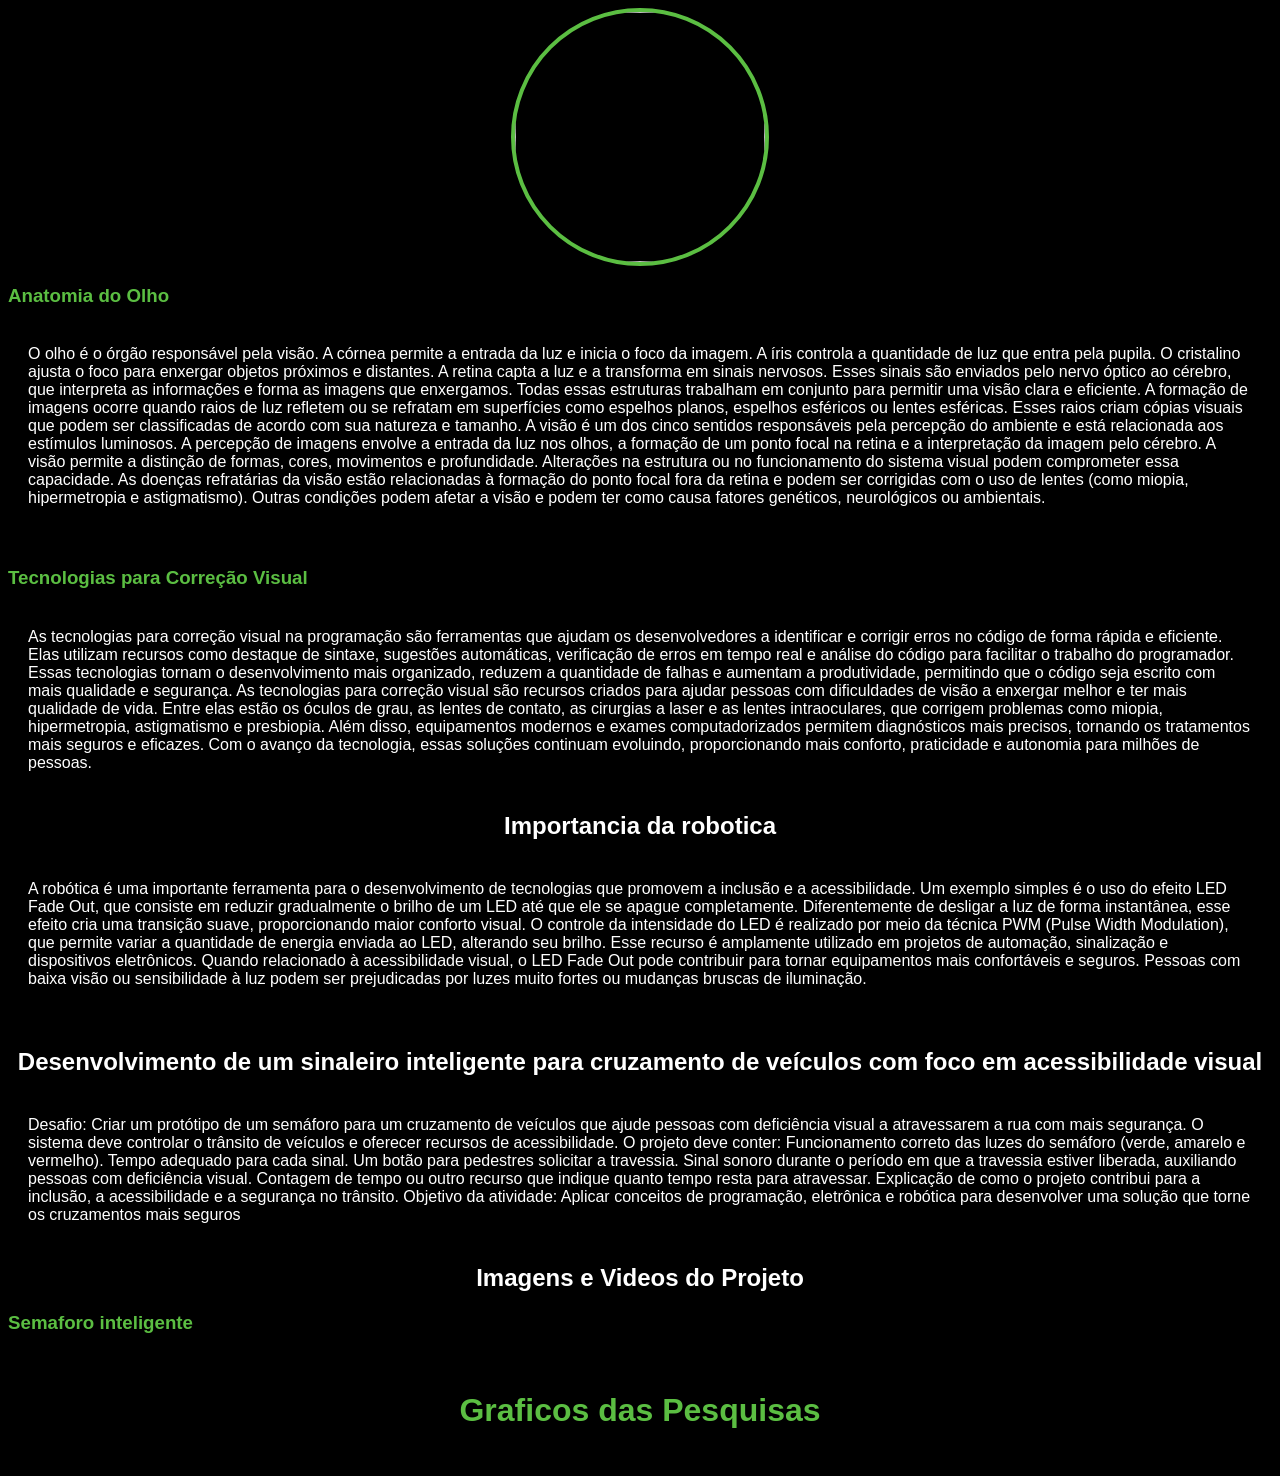
==== index.html @ f2960dee "correção" ====
<!DOCTYPE html>
<html lang="pt-br">

<head>
    <meta charset="UTF-8">
    <meta http-equiv="X-UA-Compatible" content="IE=edge">
    <meta name="viewport" content="width=device-width, initial-scale=1.0">
    <title>Projeto integrador</title>
    <link rel="stylesheet" href="style.css">
</head>

<body>
    <div class="container">
        
        <header>
            <div class="center">
                <img src="./img/Adriana.png">
            </div>
            <section>
                <h3>Anatomia do Olho</h3>
                <p>
                    O olho é o órgão responsável pela visão. A córnea permite a entrada da luz e inicia o foco da
                    imagem.
                    A íris controla a quantidade de luz que entra pela pupila.
                    O cristalino ajusta o foco para enxergar objetos próximos e distantes. A retina capta a luz
                    e a transforma em sinais nervosos. Esses sinais são enviados pelo nervo óptico ao cérebro, que
                    interpreta as informações e forma as imagens que enxergamos.
                    Todas essas estruturas trabalham em conjunto para permitir uma visão clara e eficiente.
                    A formação de imagens ocorre quando raios de luz refletem ou se refratam em superfícies como
                    espelhos planos, espelhos esféricos ou lentes esféricas. Esses raios criam cópias visuais que
                    podem ser classificadas de acordo com sua natureza e tamanho.
                    A visão é um dos cinco sentidos responsáveis pela percepção do ambiente e está relacionada aos
                    estímulos luminosos. A percepção de imagens envolve a entrada da luz nos olhos, a formação de um
                    ponto focal na retina e a interpretação da imagem pelo cérebro. A visão permite a distinção de
                    formas, cores, movimentos e profundidade.
                    Alterações na estrutura ou no funcionamento do sistema visual podem comprometer essa
                    capacidade. As doenças refratárias da visão estão relacionadas à formação do ponto focal fora da
                    retina e podem ser corrigidas com o uso de lentes (como miopia, hipermetropia e astigmatismo).
                    Outras condições podem afetar a visão e podem ter como causa fatores genéticos, neurológicos ou
                    ambientais.
                </p>
            </section>
            <section>
                <h3>Tecnologias para Correção Visual</h3>
                <p>
                    As tecnologias para correção visual na programação são ferramentas que ajudam os desenvolvedores a
                    identificar e corrigir erros no código de forma rápida e eficiente. Elas utilizam recursos como
                    destaque de sintaxe, sugestões automáticas, verificação de erros em tempo real e análise do código
                    para facilitar o trabalho do programador. Essas tecnologias tornam o desenvolvimento mais
                    organizado, reduzem a quantidade de falhas e aumentam a produtividade, permitindo que o código seja
                    escrito com mais qualidade e segurança.
                    As tecnologias para correção visual são recursos criados para ajudar pessoas com dificuldades de
                    visão a enxergar melhor e ter mais qualidade de vida. Entre elas estão os óculos de grau, as lentes
                    de contato, as cirurgias a laser e as lentes intraoculares, que corrigem problemas como miopia,
                    hipermetropia, astigmatismo e presbiopia. Além disso, equipamentos modernos e exames
                    computadorizados permitem diagnósticos mais precisos, tornando os tratamentos mais seguros e
                    eficazes. Com o avanço da tecnologia, essas soluções continuam evoluindo, proporcionando mais
                    conforto, praticidade e autonomia para milhões de pessoas.
                </p>

                <h2>Importancia da robotica</h2>
                <p>
                    A robótica é uma importante ferramenta para o desenvolvimento de tecnologias que promovem a inclusão e a acessibilidade. 
                    Um exemplo simples é o uso do efeito LED Fade Out, que consiste em reduzir gradualmente o brilho de um LED até que ele se apague completamente. 
                    Diferentemente de desligar a luz de forma instantânea, esse efeito cria uma transição suave, proporcionando maior conforto visual.
                    O controle da intensidade do LED é realizado por meio da técnica PWM (Pulse Width Modulation), 
                    que permite variar a quantidade de energia enviada ao LED, alterando seu brilho. 
                    Esse recurso é amplamente utilizado em projetos de automação, sinalização e dispositivos eletrônicos.
                    Quando relacionado à acessibilidade visual, o LED Fade Out pode contribuir para tornar equipamentos mais confortáveis e seguros.
                    Pessoas com baixa visão ou sensibilidade à luz podem ser prejudicadas por luzes muito fortes ou mudanças bruscas de iluminação. 
                </p>
            </section>
            <section>
           
        </header>

        <main>
             <h2> Desenvolvimento de um sinaleiro inteligente para cruzamento de veículos com foco em acessibilidade visual</h2>
            <p>
                    Desafio: Criar um protótipo de um semáforo para um cruzamento de veículos
                    que ajude pessoas com deficiência visual a atravessarem a rua com mais segurança. 
                    O sistema deve controlar o trânsito de veículos e oferecer recursos de acessibilidade. 
                    O projeto deve conter: Funcionamento correto das luzes do semáforo (verde, amarelo e vermelho). 
                    Tempo adequado para cada sinal. Um botão para pedestres solicitar a travessia. 
                    Sinal sonoro durante o período em que a travessia estiver liberada, auxiliando pessoas com deficiência visual. 
                    Contagem de tempo ou outro recurso que indique quanto tempo resta para atravessar. 
                    Explicação de como o projeto contribui para a inclusão, a acessibilidade e a segurança no trânsito. 
                    Objetivo da atividade: Aplicar conceitos de programação, eletrônica e robótica para desenvolver uma solução que torne os cruzamentos mais seguros
</p>
                <h2>Imagens e Videos do Projeto</h2>
                <h3>Semaforo inteligente</h3>
                <a href="img/FotoSemaforo.jpg"></a>
                <a href="img/Video-SemaforoInteligente.mp4"></a>

            <h1>Graficos das Pesquisas</h1>
                <a href="Graficos/Grafico-deficiencia.jpg"></a>

                <a href="Graficos/Conhece-deficienteVisual.png"></a> 
                 
                <a href="Graficos/CaesGrafico.png"></a>      

                <a href="Graficos/DefPraticarEsporte.png"></a> 

                <a href="Graficos/DefusarTac.png"></a>
                 
                <a href="Graficos/EscolaPreparada.png"></a>

                <a href="Graficos/Livros-em-Audio.png"></a>

                <a href="Graficos/posui-deficienciVisual.png"></a>

                <a href="Graficos/Recursos-Ajudar-Pessoas.png"></a>

                <a href="Graficos/recursos-de-acessbilidade.png"></a>

                <a href="Graficos/SistemaLeitura-Escrita.png"></a>
            </section>
        </main>
    </div>
</body>
</html>
---- style.css ----
body {
    color: white;
    background-color: black;
    font-family: Arial, Helvetica, sans-serif;
}

ul {
    display: flex;
    justify-content: space-between;
    list-style-type: none;
    align-items: center;
    padding: 20px;
}

a {
    color: white;
    text-decoration: none;
    margin: 20px;
    text-align: center;
}

.center {
    text-align: center;
}

h1 {
    color: #5BBE42;
    text-align: center;
}

img {
    width: 40px;
    height: 40px;
}

h2 {
    text-align: center;
    color: white;
}

h3 {
    color: #5BBE42;
}


a {
    margin: 20px;
    text-align: center;
}

img {
    width: 250px;
    height: 250px;
    border-radius: 50%;
    border: 4px solid #5BBE42;
    display: block;
    margin: auto;
}

p {
    margin-top: 2px;
    color: white;
    margin: auto;
    padding: 20px;
}

nav a {
    font-size: 20px;
}

nav a:hover {
    color: #0ce7ca;
}

section {
    margin-bottom: 40px;
}

video {
    width: 500px;
    max-width: 100%;
    display: block;
    margin: auto;
}
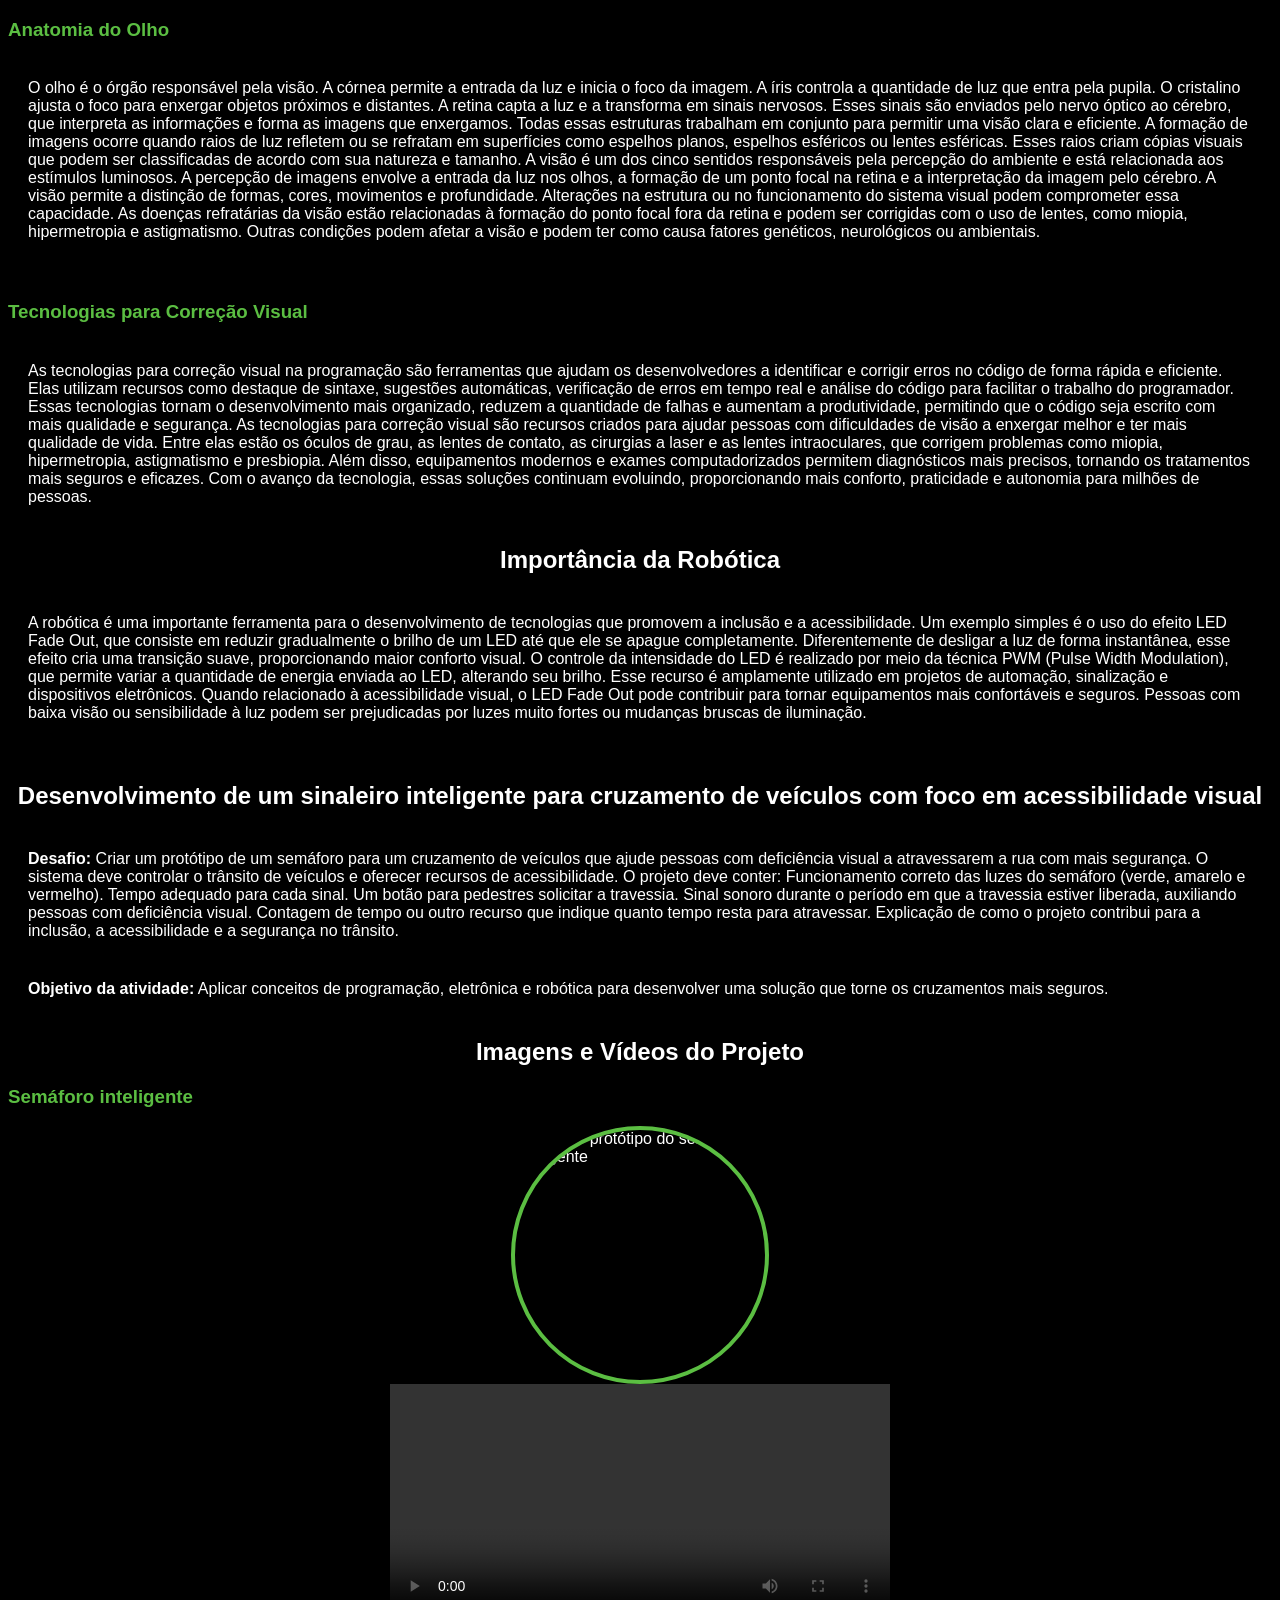
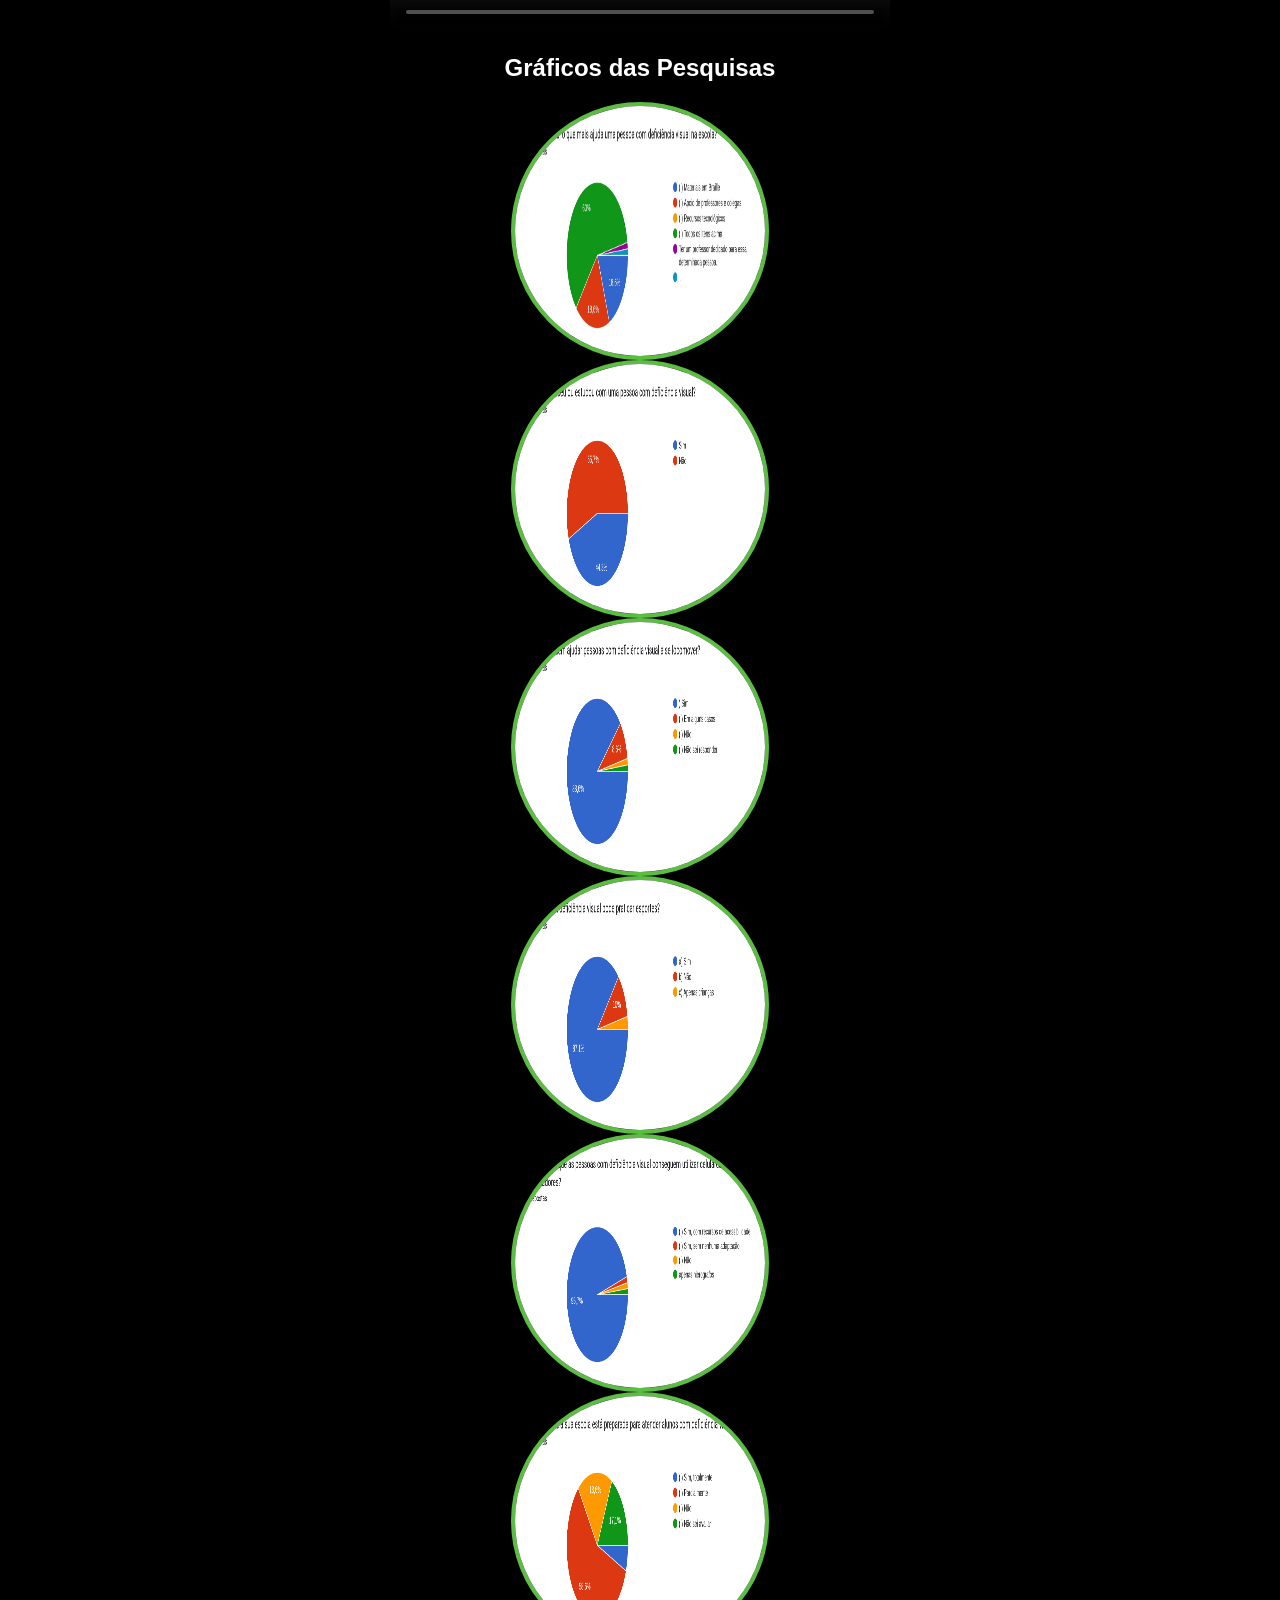
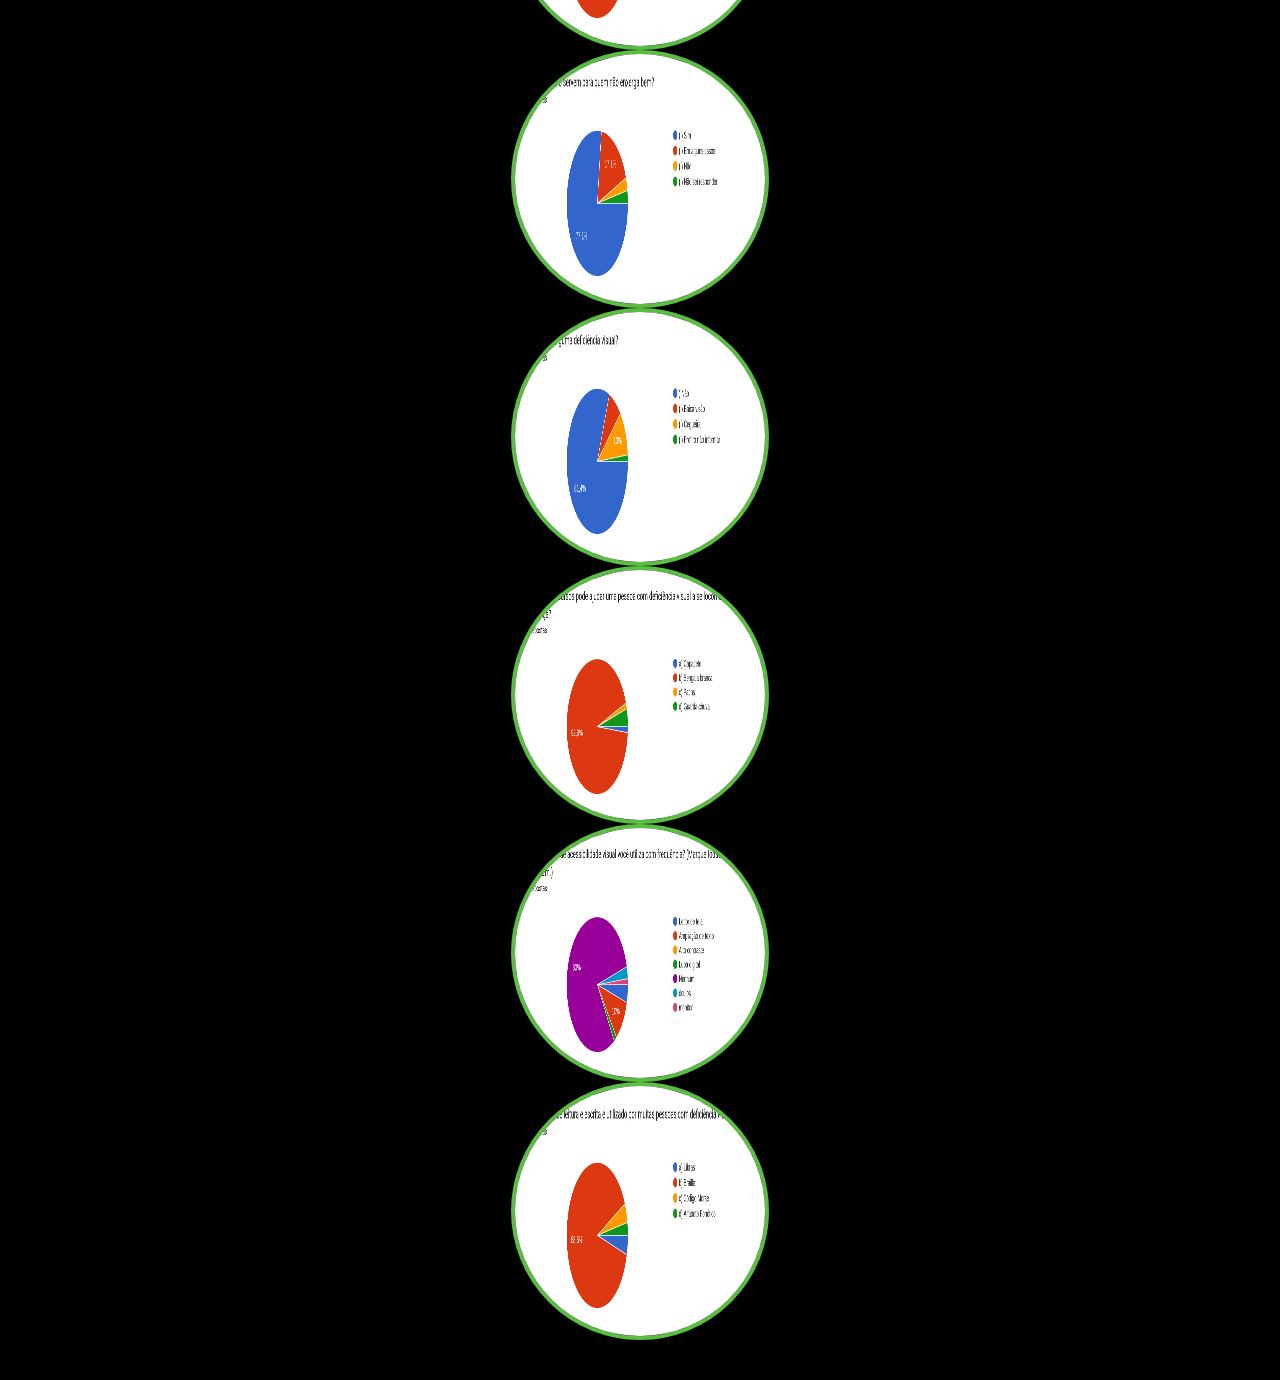
==== commit e81e4601: ".." ====
--- a/index.html
+++ b/index.html
@@ -1,121 +1,182 @@
-<!DOCTYPE html>
-<html lang="pt-br">
-
-<head>
-    <meta charset="UTF-8">
-    <meta http-equiv="X-UA-Compatible" content="IE=edge">
-    <meta name="viewport" content="width=device-width, initial-scale=1.0">
-    <title>Projeto integrador</title>
-    <link rel="stylesheet" href="style.css">
-</head>
-
-<body>
-    <div class="container">
-        
-        <header>
-            <div class="center">
-                <img src="./img/Adriana.png">
-            </div>
-            <section>
-                <h3>Anatomia do Olho</h3>
-                <p>
-                    O olho é o órgão responsável pela visão. A córnea permite a entrada da luz e inicia o foco da
-                    imagem.
-                    A íris controla a quantidade de luz que entra pela pupila.
-                    O cristalino ajusta o foco para enxergar objetos próximos e distantes. A retina capta a luz
-                    e a transforma em sinais nervosos. Esses sinais são enviados pelo nervo óptico ao cérebro, que
-                    interpreta as informações e forma as imagens que enxergamos.
-                    Todas essas estruturas trabalham em conjunto para permitir uma visão clara e eficiente.
-                    A formação de imagens ocorre quando raios de luz refletem ou se refratam em superfícies como
-                    espelhos planos, espelhos esféricos ou lentes esféricas. Esses raios criam cópias visuais que
-                    podem ser classificadas de acordo com sua natureza e tamanho.
-                    A visão é um dos cinco sentidos responsáveis pela percepção do ambiente e está relacionada aos
-                    estímulos luminosos. A percepção de imagens envolve a entrada da luz nos olhos, a formação de um
-                    ponto focal na retina e a interpretação da imagem pelo cérebro. A visão permite a distinção de
-                    formas, cores, movimentos e profundidade.
-                    Alterações na estrutura ou no funcionamento do sistema visual podem comprometer essa
-                    capacidade. As doenças refratárias da visão estão relacionadas à formação do ponto focal fora da
-                    retina e podem ser corrigidas com o uso de lentes (como miopia, hipermetropia e astigmatismo).
-                    Outras condições podem afetar a visão e podem ter como causa fatores genéticos, neurológicos ou
-                    ambientais.
-                </p>
-            </section>
-            <section>
-                <h3>Tecnologias para Correção Visual</h3>
-                <p>
-                    As tecnologias para correção visual na programação são ferramentas que ajudam os desenvolvedores a
-                    identificar e corrigir erros no código de forma rápida e eficiente. Elas utilizam recursos como
-                    destaque de sintaxe, sugestões automáticas, verificação de erros em tempo real e análise do código
-                    para facilitar o trabalho do programador. Essas tecnologias tornam o desenvolvimento mais
-                    organizado, reduzem a quantidade de falhas e aumentam a produtividade, permitindo que o código seja
-                    escrito com mais qualidade e segurança.
-                    As tecnologias para correção visual são recursos criados para ajudar pessoas com dificuldades de
-                    visão a enxergar melhor e ter mais qualidade de vida. Entre elas estão os óculos de grau, as lentes
-                    de contato, as cirurgias a laser e as lentes intraoculares, que corrigem problemas como miopia,
-                    hipermetropia, astigmatismo e presbiopia. Além disso, equipamentos modernos e exames
-                    computadorizados permitem diagnósticos mais precisos, tornando os tratamentos mais seguros e
-                    eficazes. Com o avanço da tecnologia, essas soluções continuam evoluindo, proporcionando mais
-                    conforto, praticidade e autonomia para milhões de pessoas.
-                </p>
-
-                <h2>Importancia da robotica</h2>
-                <p>
-                    A robótica é uma importante ferramenta para o desenvolvimento de tecnologias que promovem a inclusão e a acessibilidade. 
-                    Um exemplo simples é o uso do efeito LED Fade Out, que consiste em reduzir gradualmente o brilho de um LED até que ele se apague completamente. 
-                    Diferentemente de desligar a luz de forma instantânea, esse efeito cria uma transição suave, proporcionando maior conforto visual.
-                    O controle da intensidade do LED é realizado por meio da técnica PWM (Pulse Width Modulation), 
-                    que permite variar a quantidade de energia enviada ao LED, alterando seu brilho. 
-                    Esse recurso é amplamente utilizado em projetos de automação, sinalização e dispositivos eletrônicos.
-                    Quando relacionado à acessibilidade visual, o LED Fade Out pode contribuir para tornar equipamentos mais confortáveis e seguros.
-                    Pessoas com baixa visão ou sensibilidade à luz podem ser prejudicadas por luzes muito fortes ou mudanças bruscas de iluminação. 
-                </p>
-            </section>
-            <section>
-           
-        </header>
-
-        <main>
-             <h2> Desenvolvimento de um sinaleiro inteligente para cruzamento de veículos com foco em acessibilidade visual</h2>
-            <p>
-                    Desafio: Criar um protótipo de um semáforo para um cruzamento de veículos
-                    que ajude pessoas com deficiência visual a atravessarem a rua com mais segurança. 
-                    O sistema deve controlar o trânsito de veículos e oferecer recursos de acessibilidade. 
-                    O projeto deve conter: Funcionamento correto das luzes do semáforo (verde, amarelo e vermelho). 
-                    Tempo adequado para cada sinal. Um botão para pedestres solicitar a travessia. 
-                    Sinal sonoro durante o período em que a travessia estiver liberada, auxiliando pessoas com deficiência visual. 
-                    Contagem de tempo ou outro recurso que indique quanto tempo resta para atravessar. 
-                    Explicação de como o projeto contribui para a inclusão, a acessibilidade e a segurança no trânsito. 
-                    Objetivo da atividade: Aplicar conceitos de programação, eletrônica e robótica para desenvolver uma solução que torne os cruzamentos mais seguros
-</p>
-                <h2>Imagens e Videos do Projeto</h2>
-                <h3>Semaforo inteligente</h3>
-                <a href="img/FotoSemaforo.jpg"></a>
-                <a href="img/Video-SemaforoInteligente.mp4"></a>
-
-            <h1>Graficos das Pesquisas</h1>
-                <a href="Graficos/Grafico-deficiencia.jpg"></a>
-
-                <a href="Graficos/Conhece-deficienteVisual.png"></a> 
-                 
-                <a href="Graficos/CaesGrafico.png"></a>      
-
-                <a href="Graficos/DefPraticarEsporte.png"></a> 
-
-                <a href="Graficos/DefusarTac.png"></a>
-                 
-                <a href="Graficos/EscolaPreparada.png"></a>
-
-                <a href="Graficos/Livros-em-Audio.png"></a>
-
-                <a href="Graficos/posui-deficienciVisual.png"></a>
-
-                <a href="Graficos/Recursos-Ajudar-Pessoas.png"></a>
-
-                <a href="Graficos/recursos-de-acessbilidade.png"></a>
-
-                <a href="Graficos/SistemaLeitura-Escrita.png"></a>
-            </section>
-        </main>
-    </div>
-</body>
+<!DOCTYPE html>
+<html lang="pt-br">
+
+<head>
+    <meta charset="UTF-8">
+    <meta http-equiv="X-UA-Compatible" content="IE=edge">
+    <meta name="viewport" content="width=device-width, initial-scale=1.0">
+
+    <title>Projeto Integrador</title>
+
+    <link rel="stylesheet" href="style.css">
+</head>
+
+<body>
+
+    <header>
+
+        <section>
+            <h3>Anatomia do Olho</h3>
+
+            <p>
+                O olho é o órgão responsável pela visão. A córnea permite a entrada da luz e inicia o foco da
+                imagem. A íris controla a quantidade de luz que entra pela pupila. O cristalino ajusta o foco
+                para enxergar objetos próximos e distantes. A retina capta a luz e a transforma em sinais
+                nervosos. Esses sinais são enviados pelo nervo óptico ao cérebro, que interpreta as informações
+                e forma as imagens que enxergamos.
+
+                Todas essas estruturas trabalham em conjunto para permitir uma visão clara e eficiente.
+
+                A formação de imagens ocorre quando raios de luz refletem ou se refratam em superfícies como
+                espelhos planos, espelhos esféricos ou lentes esféricas. Esses raios criam cópias visuais que
+                podem ser classificadas de acordo com sua natureza e tamanho.
+
+                A visão é um dos cinco sentidos responsáveis pela percepção do ambiente e está relacionada aos
+                estímulos luminosos. A percepção de imagens envolve a entrada da luz nos olhos, a formação de um
+                ponto focal na retina e a interpretação da imagem pelo cérebro. A visão permite a distinção de
+                formas, cores, movimentos e profundidade.
+
+                Alterações na estrutura ou no funcionamento do sistema visual podem comprometer essa capacidade.
+                As doenças refratárias da visão estão relacionadas à formação do ponto focal fora da retina e
+                podem ser corrigidas com o uso de lentes, como miopia, hipermetropia e astigmatismo. Outras
+                condições podem afetar a visão e podem ter como causa fatores genéticos, neurológicos ou
+                ambientais.
+            </p>
+        </section>
+
+
+        <section>
+            <h3>Tecnologias para Correção Visual</h3>
+
+            <p>
+                As tecnologias para correção visual na programação são ferramentas que ajudam os desenvolvedores
+                a identificar e corrigir erros no código de forma rápida e eficiente. Elas utilizam recursos
+                como destaque de sintaxe, sugestões automáticas, verificação de erros em tempo real e análise
+                do código para facilitar o trabalho do programador.
+
+                Essas tecnologias tornam o desenvolvimento mais organizado, reduzem a quantidade de falhas e
+                aumentam a produtividade, permitindo que o código seja escrito com mais qualidade e segurança.
+
+                As tecnologias para correção visual são recursos criados para ajudar pessoas com dificuldades
+                de visão a enxergar melhor e ter mais qualidade de vida. Entre elas estão os óculos de grau,
+                as lentes de contato, as cirurgias a laser e as lentes intraoculares, que corrigem problemas
+                como miopia, hipermetropia, astigmatismo e presbiopia.
+
+                Além disso, equipamentos modernos e exames computadorizados permitem diagnósticos mais precisos,
+                tornando os tratamentos mais seguros e eficazes. Com o avanço da tecnologia, essas soluções
+                continuam evoluindo, proporcionando mais conforto, praticidade e autonomia para milhões de
+                pessoas.
+            </p>
+
+
+            <h2>Importância da Robótica</h2>
+
+            <p>
+                A robótica é uma importante ferramenta para o desenvolvimento de tecnologias que promovem a
+                inclusão e a acessibilidade.
+
+                Um exemplo simples é o uso do efeito LED Fade Out, que consiste em reduzir gradualmente o brilho
+                de um LED até que ele se apague completamente.
+
+                Diferentemente de desligar a luz de forma instantânea, esse efeito cria uma transição suave,
+                proporcionando maior conforto visual.
+
+                O controle da intensidade do LED é realizado por meio da técnica PWM (Pulse Width Modulation),
+                que permite variar a quantidade de energia enviada ao LED, alterando seu brilho.
+
+                Esse recurso é amplamente utilizado em projetos de automação, sinalização e dispositivos
+                eletrônicos.
+
+                Quando relacionado à acessibilidade visual, o LED Fade Out pode contribuir para tornar
+                equipamentos mais confortáveis e seguros.
+
+                Pessoas com baixa visão ou sensibilidade à luz podem ser prejudicadas por luzes muito fortes
+                ou mudanças bruscas de iluminação.
+            </p>
+        </section>
+
+    </header>
+
+
+    <main>
+
+        <section>
+
+            <h2>
+                Desenvolvimento de um sinaleiro inteligente para cruzamento de veículos
+                com foco em acessibilidade visual
+            </h2>
+
+            <p>
+                <strong>Desafio:</strong> Criar um protótipo de um semáforo para um cruzamento de veículos
+                que ajude pessoas com deficiência visual a atravessarem a rua com mais segurança.
+
+                O sistema deve controlar o trânsito de veículos e oferecer recursos de acessibilidade.
+
+                O projeto deve conter:
+
+                Funcionamento correto das luzes do semáforo (verde, amarelo e vermelho).
+                Tempo adequado para cada sinal.
+                Um botão para pedestres solicitar a travessia.
+                Sinal sonoro durante o período em que a travessia estiver liberada, auxiliando pessoas com
+                deficiência visual.
+                Contagem de tempo ou outro recurso que indique quanto tempo resta para atravessar.
+                Explicação de como o projeto contribui para a inclusão, a acessibilidade e a segurança no
+                trânsito.
+            </p>
+
+            <p>
+                <strong>Objetivo da atividade:</strong> Aplicar conceitos de programação, eletrônica e robótica
+                para desenvolver uma solução que torne os cruzamentos mais seguros.
+            </p>
+
+
+            <!-- IMAGEM E VÍDEO DO PROJETO -->
+
+            <h2>Imagens e Vídeos do Projeto</h2>
+
+            <h3>Semáforo inteligente</h3>
+
+            <img src="img/FotoSemaforo.jpg" alt="Foto do protótipo do semáforo inteligente">
+
+            <video controls>
+                <source src="img/Video-SemaforoInteligente.mp4" type="video/mp4">
+
+                Seu navegador não suporta a reprodução de vídeo.
+            </video>
+
+
+            <!-- GRÁFICOS -->
+
+            <h2>Gráficos das Pesquisas</h2>
+
+            <img src="Graficos/Grafico-deficiencia.jpg" alt="Gráfico sobre deficiência visual">
+
+            <img src="Graficos/Conhece-deficienteVisual.png"
+                alt="Gráfico sobre conhecimento de pessoas com deficiência visual">
+
+            <img src="Graficos/CaesGrafico.png" alt="Gráfico sobre cães de assistência">
+
+            <img src="Graficos/DefPraticarEsporte.png" alt="Gráfico sobre prática de esportes">
+
+            <img src="Graficos/DefusarTac.png" alt="Gráfico sobre uso de tecnologias assistivas">
+
+            <img src="Graficos/EscolaPreparada.png" alt="Gráfico sobre preparação das escolas">
+
+            <img src="Graficos/Livros-em-Audio.png" alt="Gráfico sobre livros em áudio">
+
+            <img src="Graficos/posui-deficienciVisual.png" alt="Gráfico sobre deficiência visual">
+
+            <img src="Graficos/Recursos-Ajudar-Pessoas.png" alt="Gráfico sobre recursos para ajudar pessoas">
+
+            <img src="Graficos/recursos-de-acessbilidade.png" alt="Gráfico sobre recursos de acessibilidade">
+
+            <img src="Graficos/SistemaLeitura-Escrita.png" alt="Gráfico sobre sistemas de leitura e escrita">
+
+        </section>
+
+    </main>
+
+</body>
+
 </html>
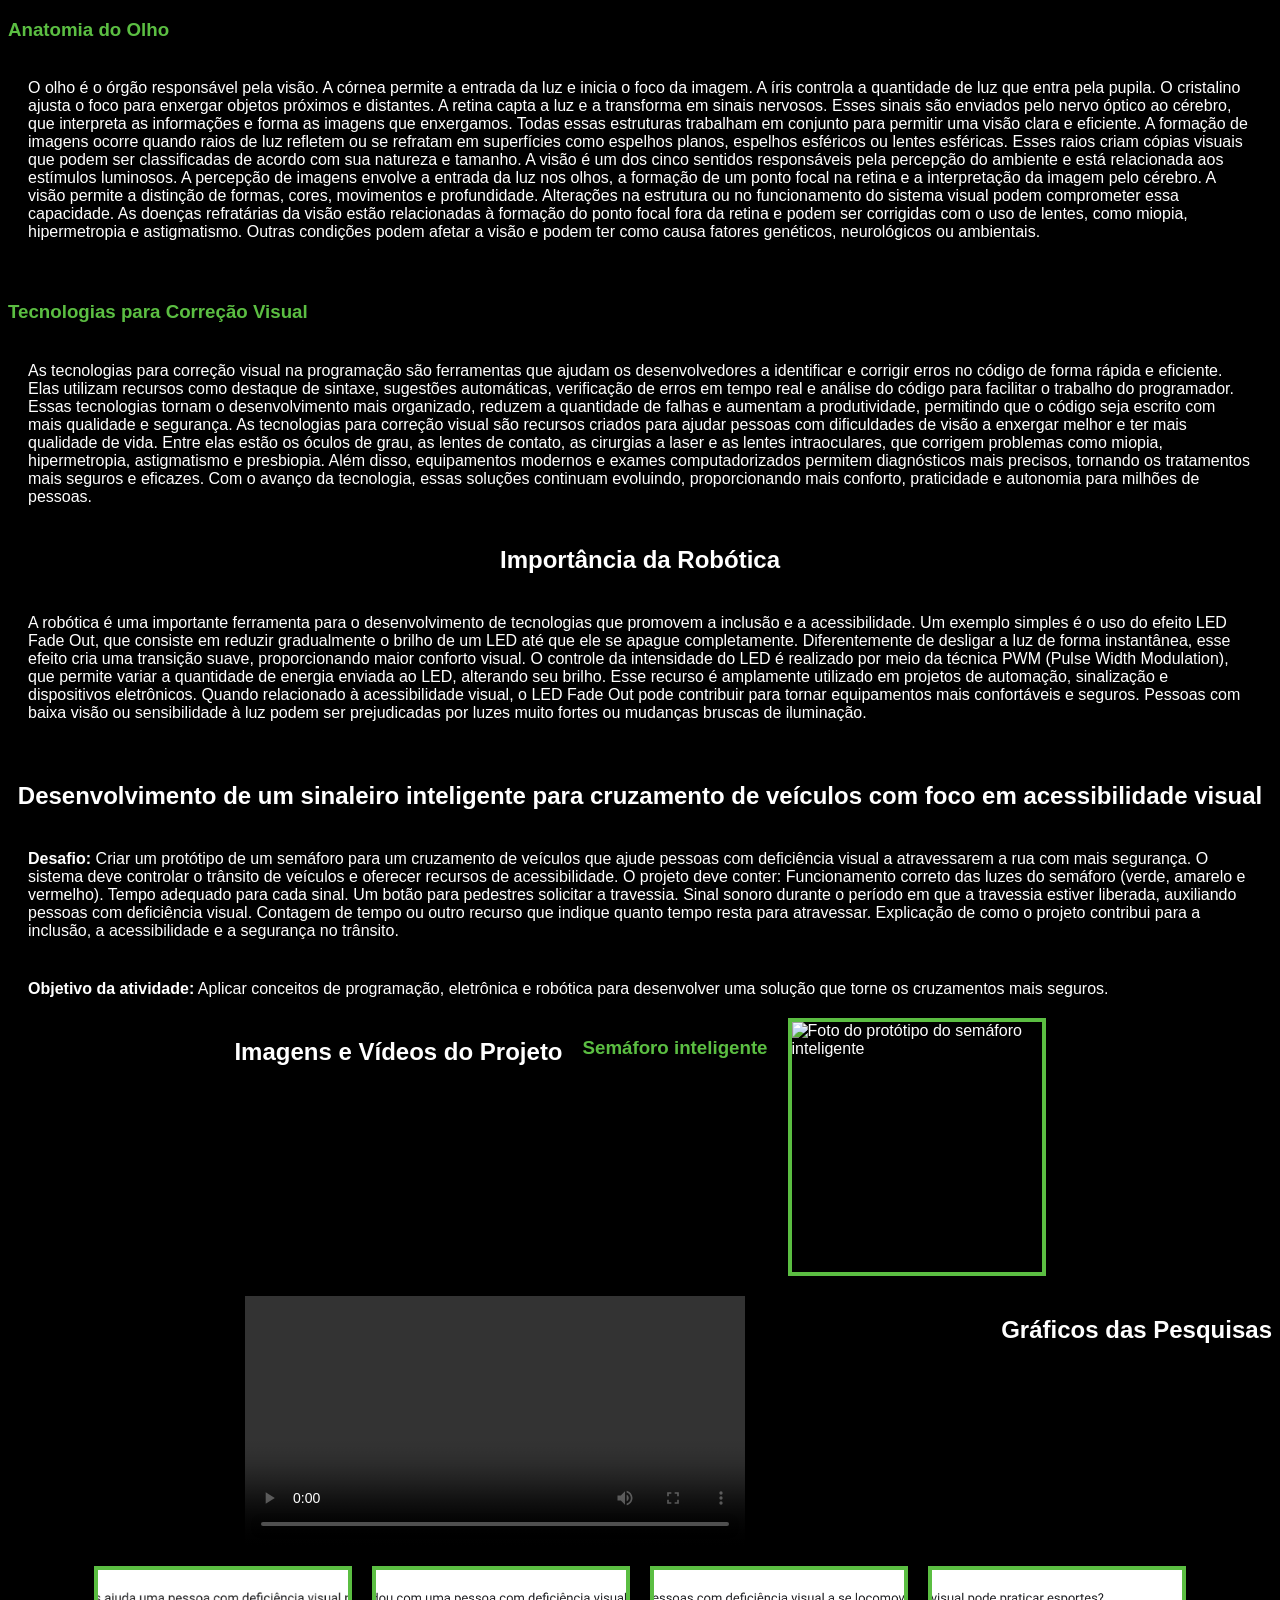
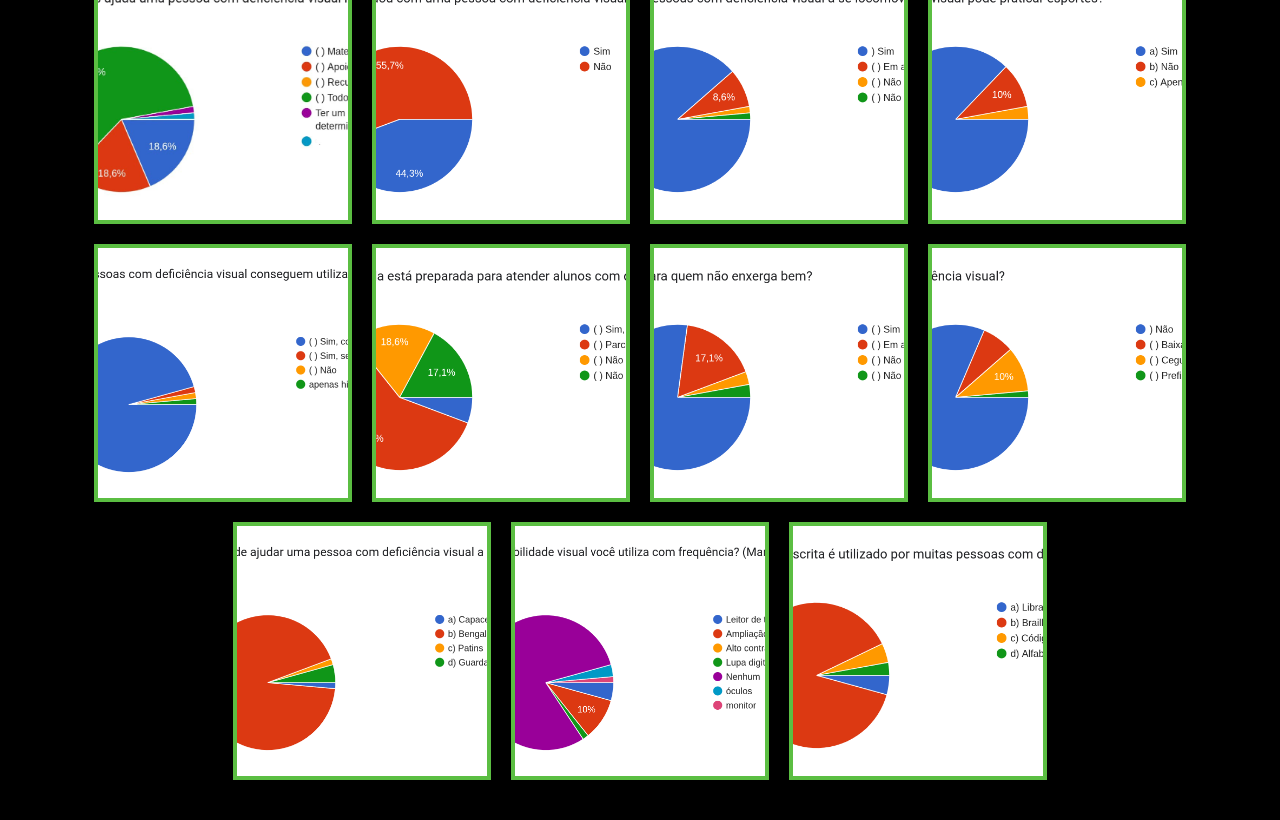
==== commit 5b6fc5e5: "Update index.html" ====
--- a/index.html
+++ b/index.html
@@ -131,13 +131,14 @@
             </p>
 
 
-            <!-- IMAGEM E VÍDEO DO PROJETO -->
+            <div class="center">
+                
 
-            <h2>Imagens e Vídeos do Projeto</h2>
+              <h2>Imagens e Vídeos do Projeto</h2>
 
-            <h3>Semáforo inteligente</h3>
+              <h3>Semáforo inteligente</h3>
 
-            <img src="img/FotoSemaforo.jpg" alt="Foto do protótipo do semáforo inteligente">
+             <img src="img/FotoSemaforo.jpg" alt="Foto do protótipo do semáforo inteligente">
 
             <video controls>
                 <source src="img/Video-SemaforoInteligente.mp4" type="video/mp4">
@@ -149,34 +150,24 @@
             <!-- GRÁFICOS -->
 
             <h2>Gráficos das Pesquisas</h2>
-
-            <img src="Graficos/Grafico-deficiencia.jpg" alt="Gráfico sobre deficiência visual">
-
-            <img src="Graficos/Conhece-deficienteVisual.png"
+            <div class="center">
+                <img src="Graficos/Grafico-deficiencia.jpg" alt="Gráfico sobre deficiência visual">
+                <img src="Graficos/Conhece-deficienteVisual.png"
                 alt="Gráfico sobre conhecimento de pessoas com deficiência visual">
-
-            <img src="Graficos/CaesGrafico.png" alt="Gráfico sobre cães de assistência">
-
-            <img src="Graficos/DefPraticarEsporte.png" alt="Gráfico sobre prática de esportes">
-
-            <img src="Graficos/DefusarTac.png" alt="Gráfico sobre uso de tecnologias assistivas">
-
-            <img src="Graficos/EscolaPreparada.png" alt="Gráfico sobre preparação das escolas">
-
-            <img src="Graficos/Livros-em-Audio.png" alt="Gráfico sobre livros em áudio">
-
-            <img src="Graficos/posui-deficienciVisual.png" alt="Gráfico sobre deficiência visual">
-
-            <img src="Graficos/Recursos-Ajudar-Pessoas.png" alt="Gráfico sobre recursos para ajudar pessoas">
-
-            <img src="Graficos/recursos-de-acessbilidade.png" alt="Gráfico sobre recursos de acessibilidade">
-
-            <img src="Graficos/SistemaLeitura-Escrita.png" alt="Gráfico sobre sistemas de leitura e escrita">
-
+                <img src="Graficos/CaesGrafico.png" alt="Gráfico sobre cães de assistência">
+                <img src="Graficos/DefPraticarEsporte.png" alt="Gráfico sobre prática de esportes">
+                <img src="Graficos/DefusarTac.png" alt="Gráfico sobre uso de tecnologias assistivas">
+                <img src="Graficos/EscolaPreparada.png" alt="Gráfico sobre preparação das escolas">
+                <img src="Graficos/Livros-em-Audio.png" alt="Gráfico sobre livros em áudio">
+                <img src="Graficos/posui-deficienciVisual.png" alt="Gráfico sobre deficiência visual">
+                <img src="Graficos/Recursos-Ajudar-Pessoas.png" alt="Gráfico sobre recursos para ajudar pessoas">
+                <img src="Graficos/recursos-de-acessbilidade.png" alt="Gráfico sobre recursos de acessibilidade">
+                <img src="Graficos/SistemaLeitura-Escrita.png" alt="Gráfico sobre sistemas de leitura e escrita">
+            </div>
         </section>
 
     </main>
 
 </body>
 
-</html>+</html>
--- a/style.css
+++ b/style.css
@@ -20,17 +20,15 @@
 }
 
 .center {
-    text-align: center;
+    display: flex;
+    justify-content: center;
+    gap: 20px;
+    flex-wrap: wrap;
 }
 
 h1 {
     color: #5BBE42;
     text-align: center;
-}
-
-img {
-    width: 40px;
-    height: 40px;
 }
 
 h2 {
@@ -51,10 +49,10 @@
 img {
     width: 250px;
     height: 250px;
-    border-radius: 50%;
+    object-fit: cover;
+    border-radius: 0;
     border: 4px solid #5BBE42;
     display: block;
-    margin: auto;
 }
 
 p {
@@ -81,4 +79,4 @@
     max-width: 100%;
     display: block;
     margin: auto;
-}+}
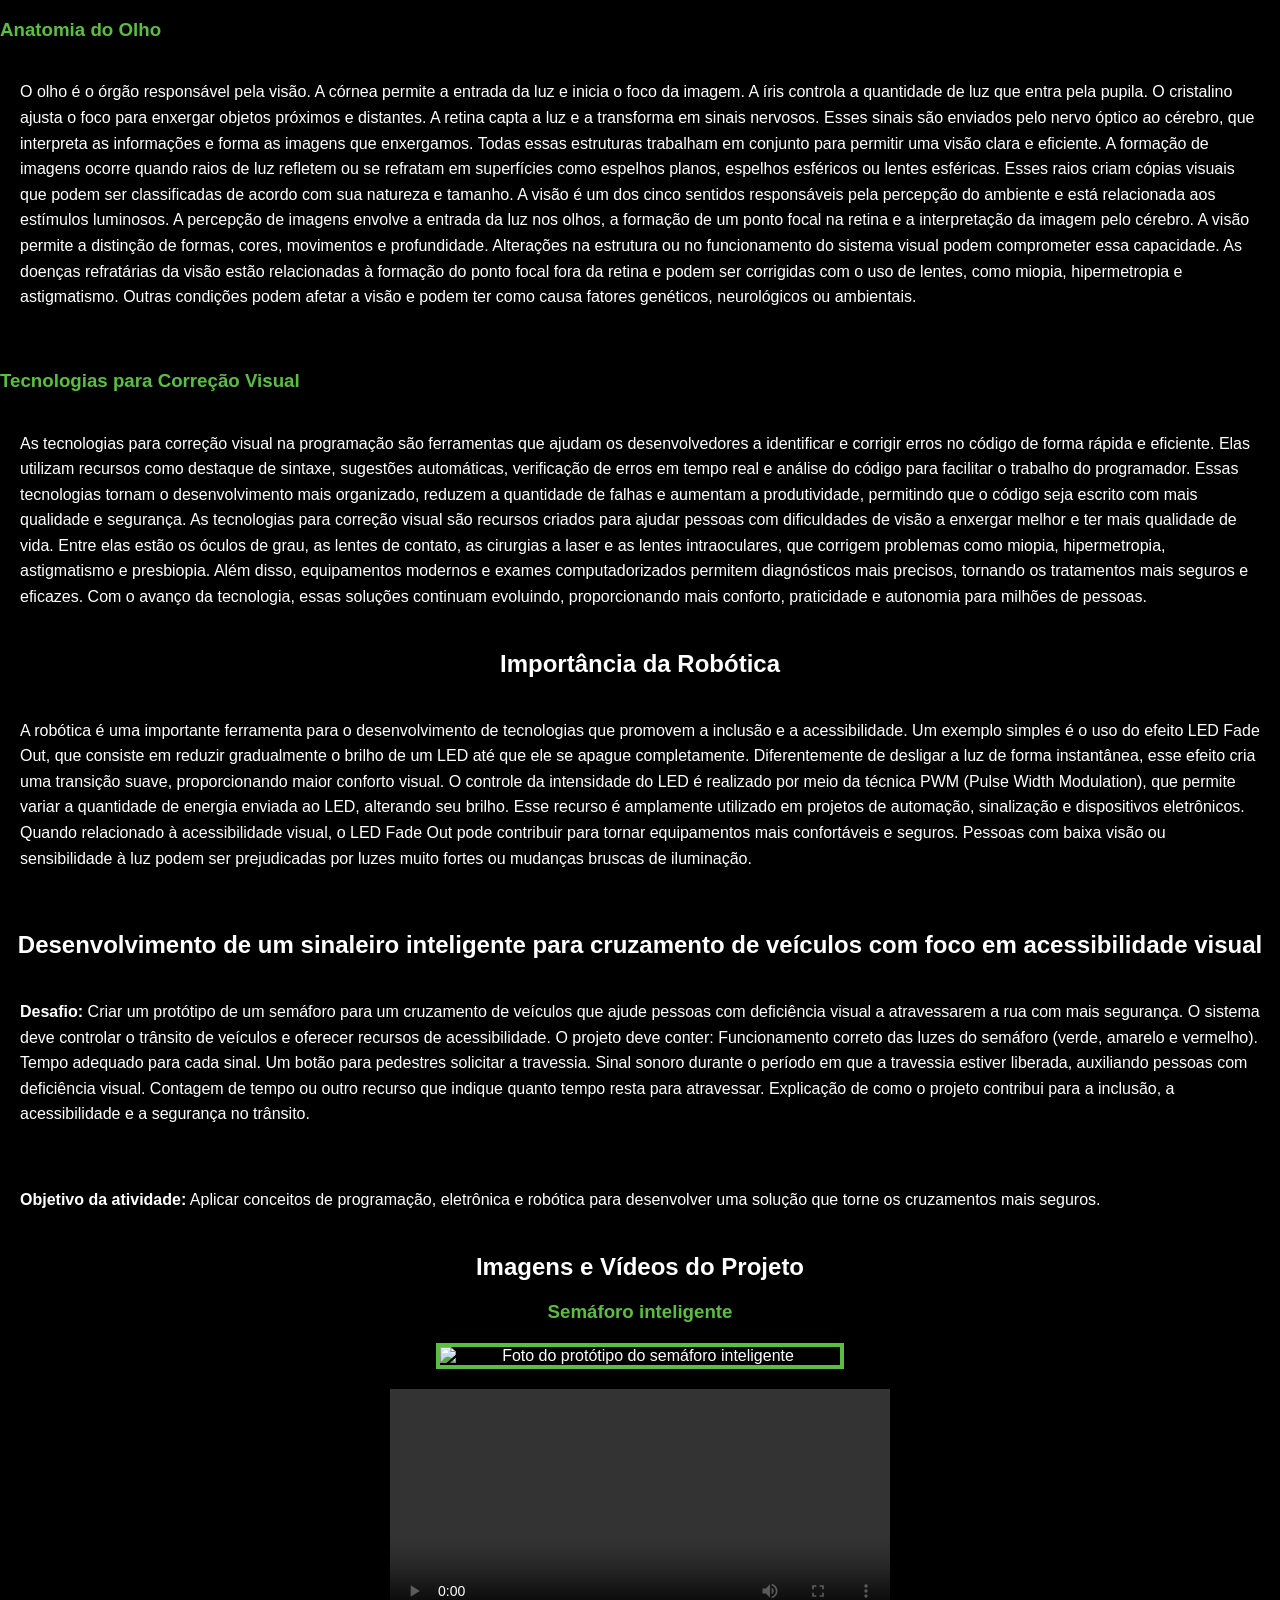
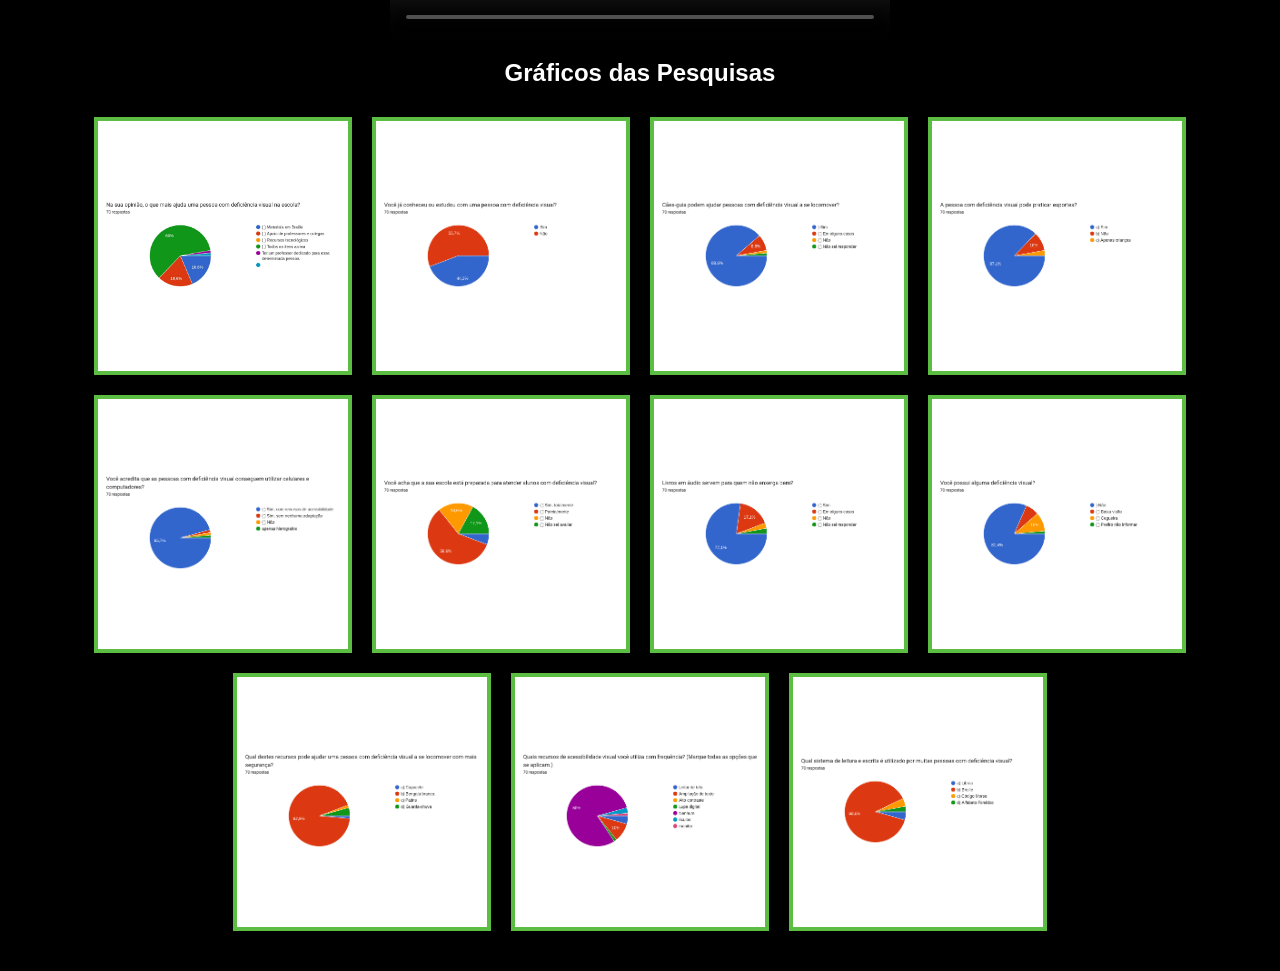
==== commit 388cf071: "Update index.html" ====
--- a/index.html
+++ b/index.html
@@ -15,7 +15,9 @@
 
     <header>
 
+
         <section>
+
             <h3>Anatomia do Olho</h3>
 
             <p>
@@ -42,10 +44,11 @@
                 condições podem afetar a visão e podem ter como causa fatores genéticos, neurológicos ou
                 ambientais.
             </p>
+
         </section>
 
-
         <section>
+
             <h3>Tecnologias para Correção Visual</h3>
 
             <p>
@@ -68,7 +71,6 @@
                 pessoas.
             </p>
 
-
             <h2>Importância da Robótica</h2>
 
             <p>
@@ -93,13 +95,14 @@
                 Pessoas com baixa visão ou sensibilidade à luz podem ser prejudicadas por luzes muito fortes
                 ou mudanças bruscas de iluminação.
             </p>
+
         </section>
 
     </header>
 
 
     <main>
-
+        
         <section>
 
             <h2>
@@ -130,40 +133,92 @@
                 para desenvolver uma solução que torne os cruzamentos mais seguros.
             </p>
 
-
             <div class="center">
-                
-
-              <h2>Imagens e Vídeos do Projeto</h2>
-
-              <h3>Semáforo inteligente</h3>
-
-             <img src="img/FotoSemaforo.jpg" alt="Foto do protótipo do semáforo inteligente">
-
-            <video controls>
-                <source src="img/Video-SemaforoInteligente.mp4" type="video/mp4">
-
-                Seu navegador não suporta a reprodução de vídeo.
-            </video>
-
-
-            <!-- GRÁFICOS -->
+
+                <h2>Imagens e Vídeos do Projeto</h2>
+
+                <h3>Semáforo inteligente</h3>
+
+                <img
+                    class="imagem-semaforo"
+                    src="img/FotoSemaforo.jpg"
+                    alt="Foto do protótipo do semáforo inteligente"
+                >
+
+                <video controls>
+
+                    <source
+                        src="img/Video-SemaforoInteligente.mp4"
+                        type="video/mp4"
+                    >
+
+                    Seu navegador não suporta a reprodução de vídeo.
+
+                </video>
+
+            </div>
 
             <h2>Gráficos das Pesquisas</h2>
-            <div class="center">
-                <img src="Graficos/Grafico-deficiencia.jpg" alt="Gráfico sobre deficiência visual">
-                <img src="Graficos/Conhece-deficienteVisual.png"
-                alt="Gráfico sobre conhecimento de pessoas com deficiência visual">
-                <img src="Graficos/CaesGrafico.png" alt="Gráfico sobre cães de assistência">
-                <img src="Graficos/DefPraticarEsporte.png" alt="Gráfico sobre prática de esportes">
-                <img src="Graficos/DefusarTac.png" alt="Gráfico sobre uso de tecnologias assistivas">
-                <img src="Graficos/EscolaPreparada.png" alt="Gráfico sobre preparação das escolas">
-                <img src="Graficos/Livros-em-Audio.png" alt="Gráfico sobre livros em áudio">
-                <img src="Graficos/posui-deficienciVisual.png" alt="Gráfico sobre deficiência visual">
-                <img src="Graficos/Recursos-Ajudar-Pessoas.png" alt="Gráfico sobre recursos para ajudar pessoas">
-                <img src="Graficos/recursos-de-acessbilidade.png" alt="Gráfico sobre recursos de acessibilidade">
-                <img src="Graficos/SistemaLeitura-Escrita.png" alt="Gráfico sobre sistemas de leitura e escrita">
+
+            <div class="galeria">
+
+                <img
+                    src="Graficos/Grafico-deficiencia.jpg"
+                    alt="Gráfico sobre deficiência visual"
+                >
+
+                <img
+                    src="Graficos/Conhece-deficienteVisual.png"
+                    alt="Gráfico sobre conhecimento de pessoas com deficiência visual"
+                >
+
+                <img
+                    src="Graficos/CaesGrafico.png"
+                    alt="Gráfico sobre cães de assistência"
+                >
+
+                <img
+                    src="Graficos/DefPraticarEsporte.png"
+                    alt="Gráfico sobre prática de esportes"
+                >
+
+                <img
+                    src="Graficos/DefusarTac.png"
+                    alt="Gráfico sobre uso de tecnologias assistivas"
+                >
+
+                <img
+                    src="Graficos/EscolaPreparada.png"
+                    alt="Gráfico sobre preparação das escolas"
+                >
+
+                <img
+                    src="Graficos/Livros-em-Audio.png"
+                    alt="Gráfico sobre livros em áudio"
+                >
+
+                <img
+                    src="Graficos/posui-deficienciVisual.png"
+                    alt="Gráfico sobre deficiência visual"
+                >
+
+                <img
+                    src="Graficos/Recursos-Ajudar-Pessoas.png"
+                    alt="Gráfico sobre recursos para ajudar pessoas"
+                >
+
+                <img
+                    src="Graficos/recursos-de-acessbilidade.png"
+                    alt="Gráfico sobre recursos de acessibilidade"
+                >
+
+                <img
+                    src="Graficos/SistemaLeitura-Escrita.png"
+                    alt="Gráfico sobre sistemas de leitura e escrita"
+                >
+
             </div>
+
         </section>
 
     </main>
--- a/style.css
+++ b/style.css
@@ -2,13 +2,15 @@
     color: white;
     background-color: black;
     font-family: Arial, Helvetica, sans-serif;
+    margin: 0;
+    padding: 0;
 }
 
 ul {
     display: flex;
     justify-content: space-between;
+    align-items: center;
     list-style-type: none;
-    align-items: center;
     padding: 20px;
 }
 
@@ -19,11 +21,12 @@
     text-align: center;
 }
 
-.center {
-    display: flex;
-    justify-content: center;
-    gap: 20px;
-    flex-wrap: wrap;
+nav a {
+    font-size: 20px;
+}
+
+nav a:hover {
+    color: #0ce7ca;
 }
 
 h1 {
@@ -40,43 +43,54 @@
     color: #5BBE42;
 }
 
-
-a {
-    margin: 20px;
-    text-align: center;
-}
-
-img {
-    width: 250px;
-    height: 250px;
-    object-fit: cover;
-    border-radius: 0;
-    border: 4px solid #5BBE42;
-    display: block;
-}
-
 p {
     margin-top: 2px;
+    margin-bottom: 20px;
     color: white;
-    margin: auto;
     padding: 20px;
-}
-
-nav a {
-    font-size: 20px;
-}
-
-nav a:hover {
-    color: #0ce7ca;
+    line-height: 1.6;
 }
 
 section {
     margin-bottom: 40px;
 }
 
+.center {
+    text-align: center;
+}
+
+.imagem-semaforo {
+    width: 400px;
+    max-width: 90%;
+    height: auto;
+    display: block;
+    margin: 20px auto;
+    border: 4px solid #5BBE42;
+    border-radius: 0;
+}
+
+.galeria {
+    display: flex;
+    justify-content: center;
+    align-items: center;
+    gap: 20px;
+    flex-wrap: wrap;
+    margin: 30px auto;
+}
+
+.galeria img {
+    width: 250px;
+    height: 250px;
+    object-fit: contain;
+    background-color: white;
+    border: 4px solid #5BBE42;
+    border-radius: 0;
+    display: block;
+}
+
 video {
     width: 500px;
-    max-width: 100%;
+    max-width: 90%;
     display: block;
-    margin: auto;
+    margin: 20px auto;
 }
